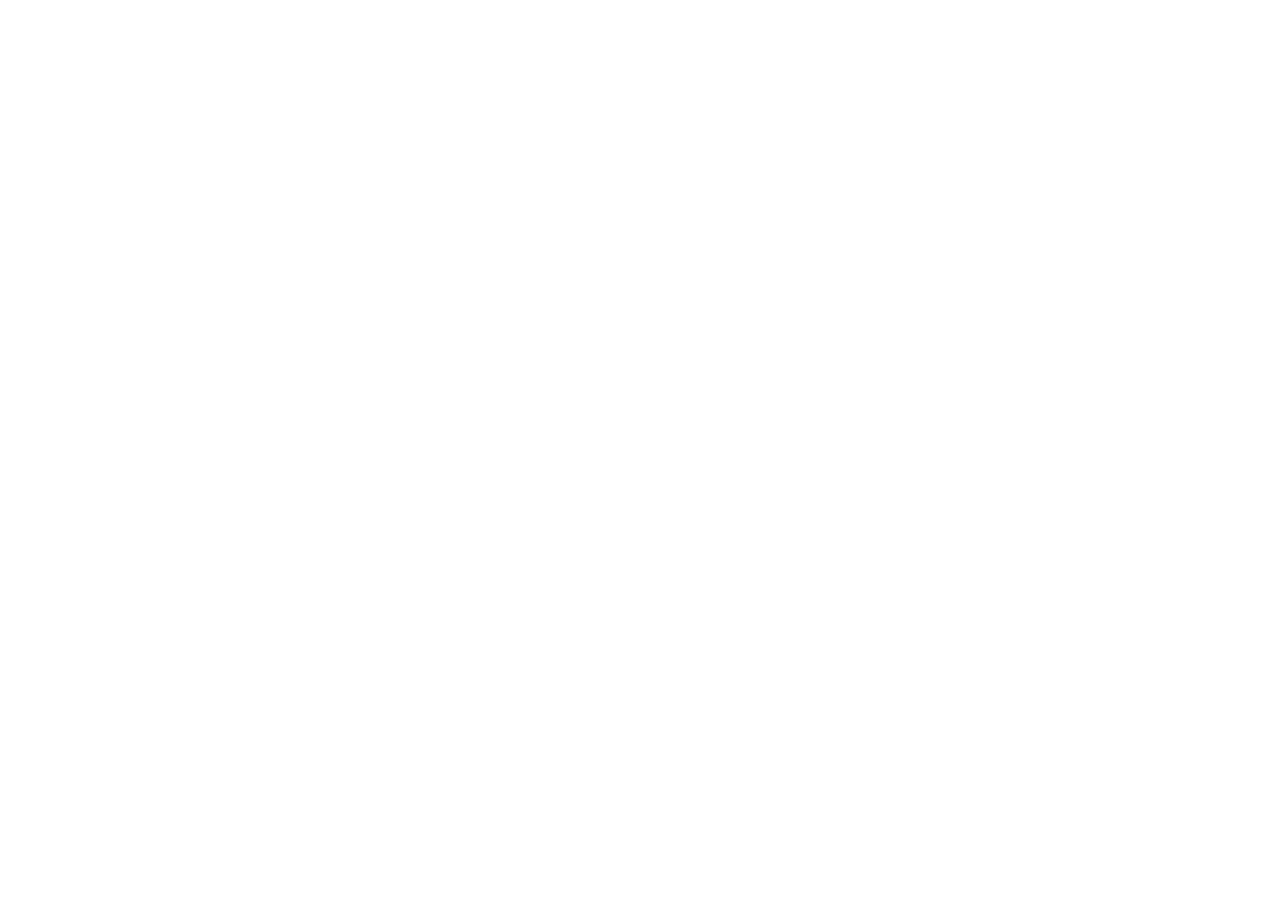
==== src/index.html @ d18f88a2 "Initial commit" ====
<!DOCTYPE html>
<html lang="en">
  <head>
    <meta charset="UTF-8" />
    <link rel="icon" type="image/svg+xml" href="/favicon.svg" />
    <meta name="viewport" content="width=device-width, initial-scale=1.0" />
    <title>Vanilla App Template</title>
    <link rel="stylesheet" href="./css/styles.css" />
  </head>
  <body>
    <load src="./partials/header.html" icon-path="img/sprite.svg#logo" />

    <main>
      <!-- Loads the specified .html file -->
      <load src="./partials/vite-promo.html" />
      <load src="./partials/badges.html" />
    </main>

    <load src="./partials/footer.html" />

    <script type="module" src="./main.js"></script>
  </body>
</html>
---- src/css/styles.css ----
/**
  |============================
  | include css partials with
  | default @import url()
  |============================
*/
/* Common styles */
@import url('./reset.css');
@import url('./base.css');
@import url('./container.css');
@import url('./animations.css');

/* Sections style */
@import url('./header.css');
@import url('./vite-promo.css');
@import url('./badges.css');
@import url('./back-link.css');
@import url('./footer.css');
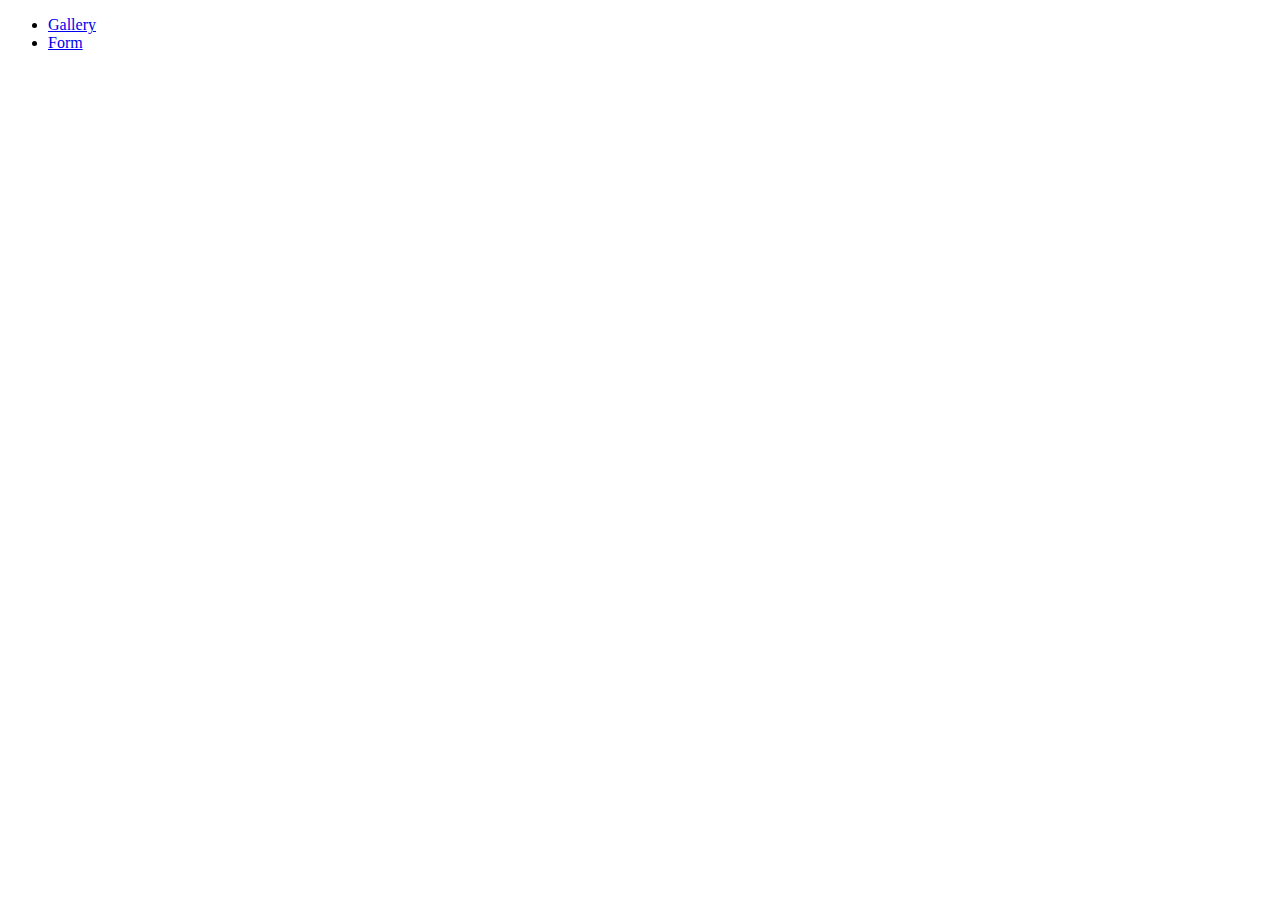
==== commit 534e128a: "hw9" ====
--- a/src/index.html
+++ b/src/index.html
@@ -1,23 +1,20 @@
 <!DOCTYPE html>
 <html lang="en">
-  <head>
+
+<head>
     <meta charset="UTF-8" />
-    <link rel="icon" type="image/svg+xml" href="/favicon.svg" />
+    <!-- <link rel="icon" type="image/svg+xml" href="/favicon.svg" /> -->
     <meta name="viewport" content="width=device-width, initial-scale=1.0" />
-    <title>Vanilla App Template</title>
+    <title>Homework 9</title>
     <link rel="stylesheet" href="./css/styles.css" />
-  </head>
-  <body>
-    <load src="./partials/header.html" icon-path="img/sprite.svg#logo" />
+</head>
 
-    <main>
-      <!-- Loads the specified .html file -->
-      <load src="./partials/vite-promo.html" />
-      <load src="./partials/badges.html" />
-    </main>
+<body>
+    <ul>
+        <li> <a href="./1-gallery.html">Gallery</a></li>
+        <li> <a href="./2-form.html">Form</a></li>
+    </ul>
 
-    <load src="./partials/footer.html" />
+</body>
 
-    <script type="module" src="./main.js"></script>
-  </body>
-</html>
+</html>